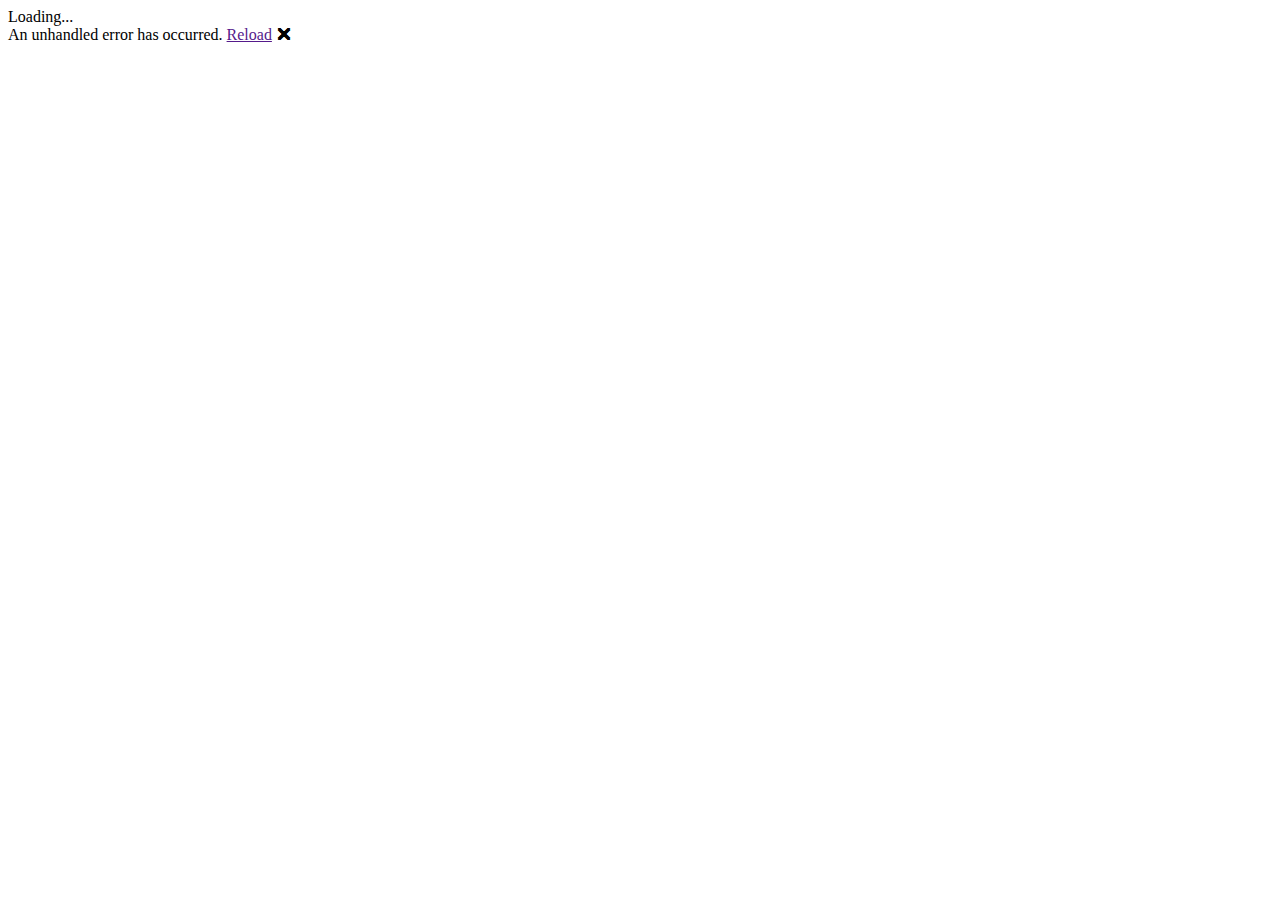
==== wwwroot/index.html @ 19450fc4 "Adding cli generated blazor pwa app" ====
<!DOCTYPE html>
<html>

<head>
    <meta charset="utf-8" />
    <meta name="viewport" content="width=device-width, initial-scale=1.0, maximum-scale=1.0, user-scalable=no" />
    <title>BlazorAnalyticsTest</title>
    <base href="/" />
    <link href="css/bootstrap/bootstrap.min.css" rel="stylesheet" />
    <link href="css/app.css" rel="stylesheet" />
    <link href="BlazorAnalyticsTest.styles.css" rel="stylesheet" />
    <link href="manifest.json" rel="manifest" />
    <link rel="apple-touch-icon" sizes="512x512" href="icon-512.png" />
</head>

<body>
    <div id="app">Loading...</div>

    <div id="blazor-error-ui">
        An unhandled error has occurred.
        <a href="" class="reload">Reload</a>
        <a class="dismiss">🗙</a>
    </div>
    <script src="_framework/blazor.webassembly.js"></script>
    <script>navigator.serviceWorker.register('service-worker.js');</script>
</body>

</html>
---- wwwroot/css/app.css ----
@import url('open-iconic/font/css/open-iconic-bootstrap.min.css');

html, body {
    font-family: 'Helvetica Neue', Helvetica, Arial, sans-serif;
}

a, .btn-link {
    color: #0366d6;
}

.btn-primary {
    color: #fff;
    background-color: #1b6ec2;
    border-color: #1861ac;
}

.content {
    padding-top: 1.1rem;
}

.valid.modified:not([type=checkbox]) {
    outline: 1px solid #26b050;
}

.invalid {
    outline: 1px solid red;
}

.validation-message {
    color: red;
}

#blazor-error-ui {
    background: lightyellow;
    bottom: 0;
    box-shadow: 0 -1px 2px rgba(0, 0, 0, 0.2);
    display: none;
    left: 0;
    padding: 0.6rem 1.25rem 0.7rem 1.25rem;
    position: fixed;
    width: 100%;
    z-index: 1000;
}

    #blazor-error-ui .dismiss {
        cursor: pointer;
        position: absolute;
        right: 0.75rem;
        top: 0.5rem;
    }
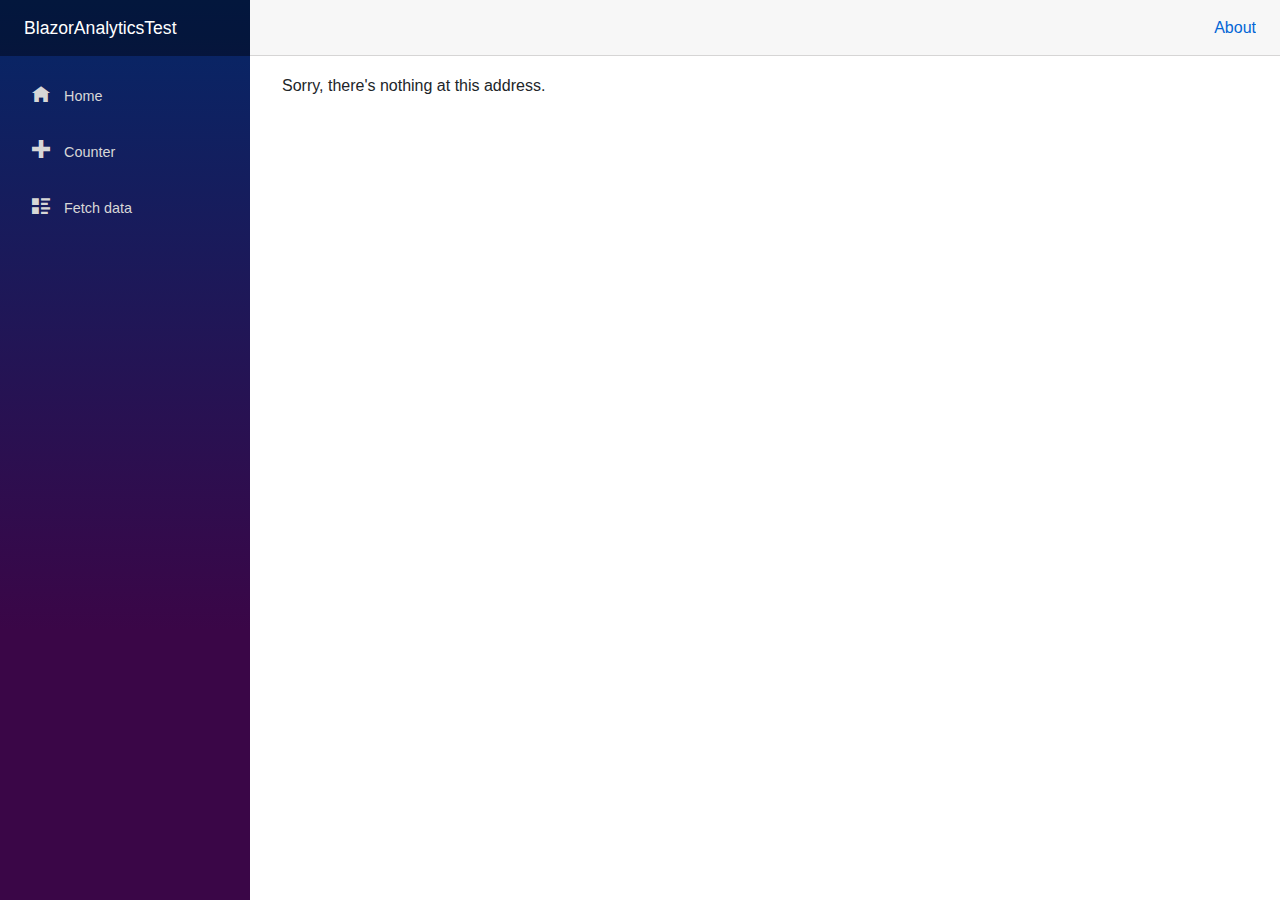
==== commit eff7ec63: "Testing Analytics" ====
--- a/wwwroot/index.html
+++ b/wwwroot/index.html
@@ -22,6 +22,7 @@
         <a class="dismiss">🗙</a>
     </div>
     <script src="_framework/blazor.webassembly.js"></script>
+    <script src="_content/Blazor-Analytics/blazor-analytics.js"></script>
     <script>navigator.serviceWorker.register('service-worker.js');</script>
 </body>
 
